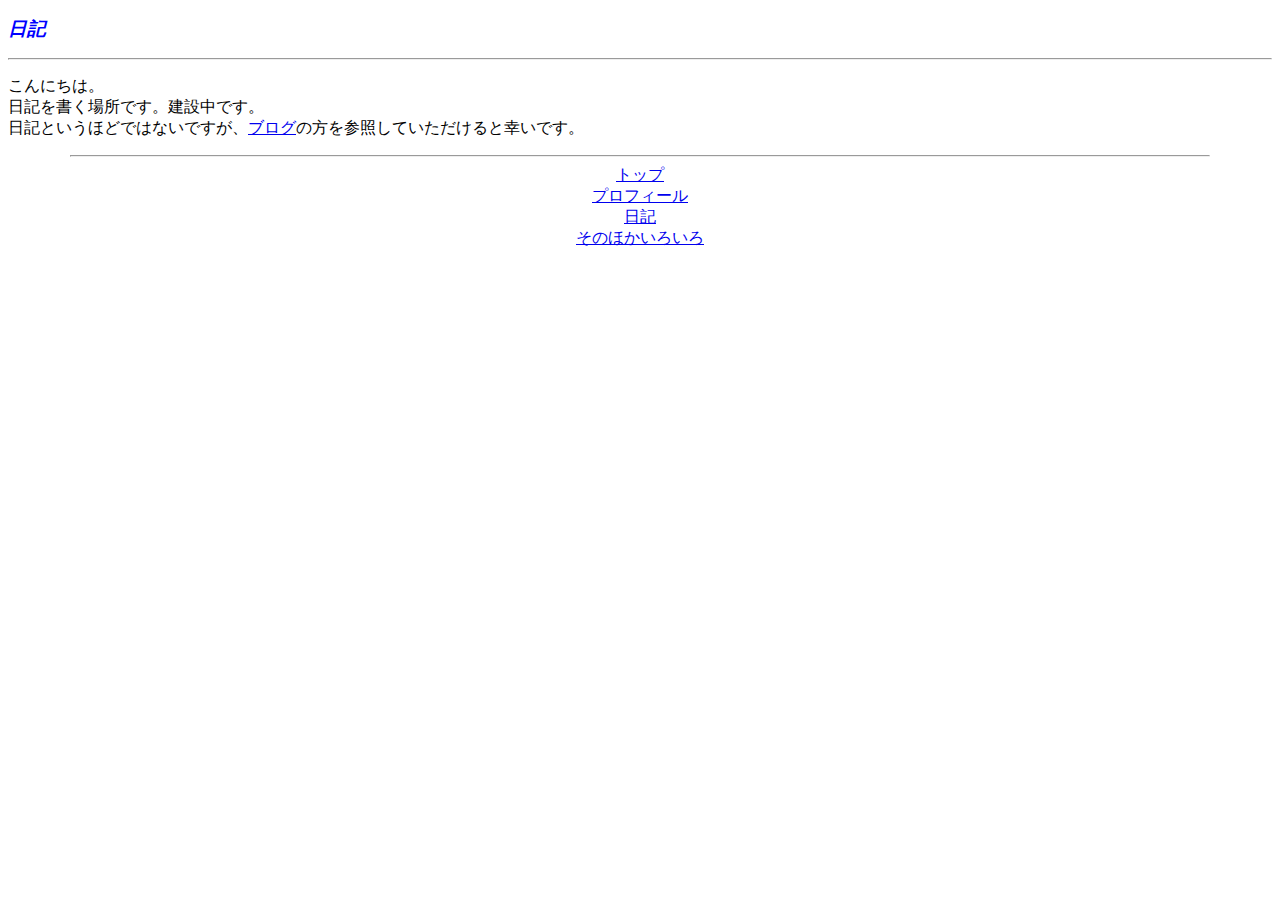
==== blog.html @ 7700b244 "2gatu12nichi no" ====
<!DOCTYPE html>
<html>

<head>
<meta http-equiv="Content-Type" content="text/html; charset=UTF-8" />
<link rel="stylesheet" type="text/css" href="toshiura.css">
    <title>歳浦市のホームページ</title>
    
    
  <body>
<p><span style="color: #0000ff; font-size: 14pt;"><em><strong>日記</strong></em></span></p>
<hr />
<p></p>
<p>こんにちは。<br>
日記を書く場所です。建設中です。<br>
日記というほどではないですが、<a href="http://cultte.hatenablog.com">ブログ</a>の方を参照していただけると幸いです。<br></p>
    
    
<p></p>
<div id="footer">
			<Hr Width="90%">
			<a href="index.html">トップ</a><br>
			<a href="prof.html">プロフィール</a><br>
			<a href="blog.html">日記</a><br>
			<a href="sonota.html">そのほかいろいろ</a><br>
		</div>
</body>

</html>
---- toshiura.css ----
#footer {

    width: 100%;
    height: 100px;
    text-align: center;
}
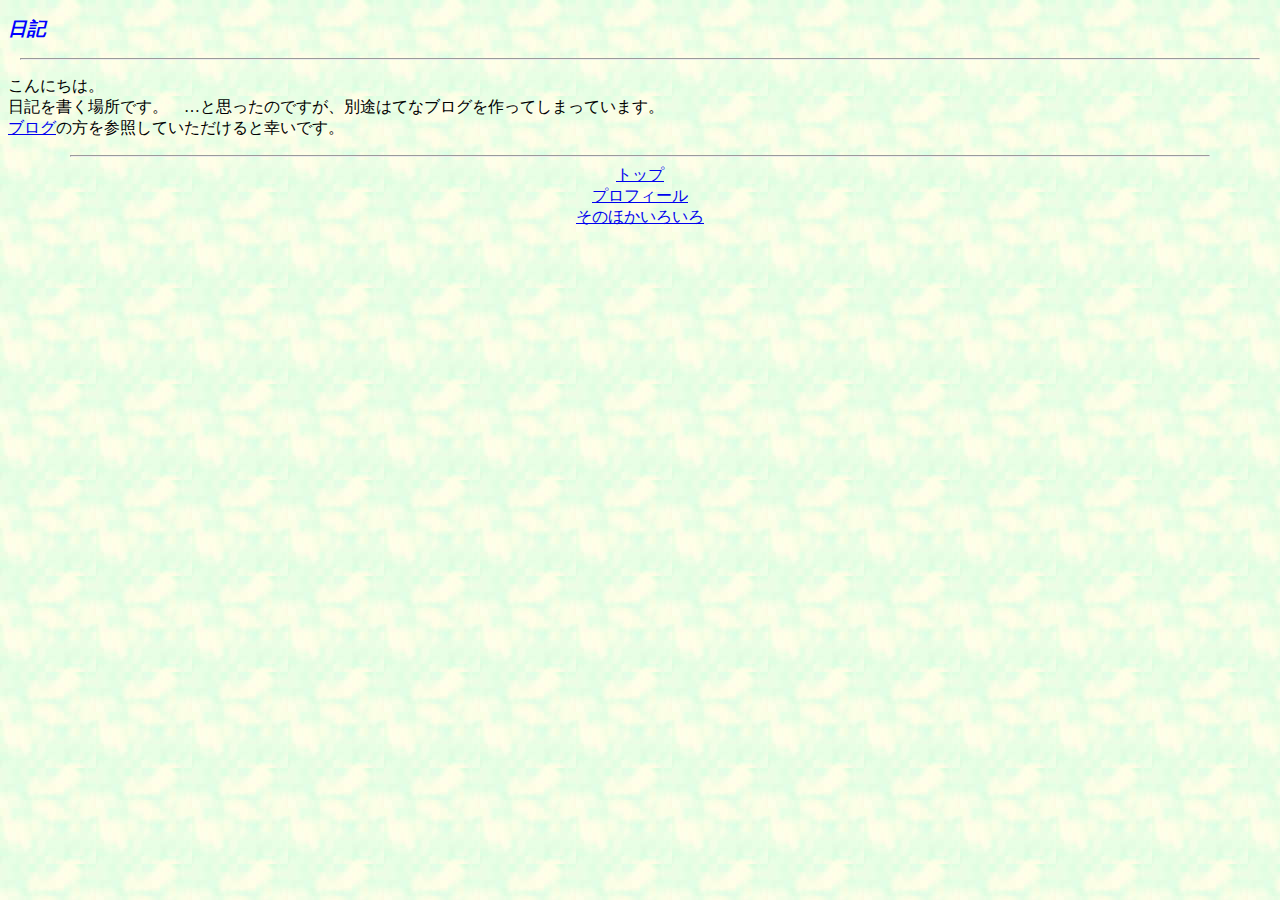
==== commit a5d4e44c: "壁紙を追加し、体裁を整えた。" ====
--- a/blog.html
+++ b/blog.html
@@ -1,29 +1,24 @@
 <!DOCTYPE html>
 <html>
-
 <head>
 <meta http-equiv="Content-Type" content="text/html; charset=UTF-8" />
 <link rel="stylesheet" type="text/css" href="toshiura.css">
-    <title>歳浦市のホームページ</title>
-    
-    
-  <body>
+<title>日記　｜cultteのホームページ</title>
+</head>
+
+<body class="kabegami">
 <p><span style="color: #0000ff; font-size: 14pt;"><em><strong>日記</strong></em></span></p>
-<hr />
-<p></p>
+<hr Width="98%">
 <p>こんにちは。<br>
-日記を書く場所です。建設中です。<br>
-日記というほどではないですが、<a href="http://cultte.hatenablog.com">ブログ</a>の方を参照していただけると幸いです。<br></p>
-    
-    
-<p></p>
+日記を書く場所です。　…と思ったのですが、別途はてなブログを作ってしまっています。<br>
+<a href="http://cultte.hatenablog.com">ブログ</a>の方を参照していただけると幸いです。<br>
+</p>
+        
 <div id="footer">
-			<Hr Width="90%">
-			<a href="index.html">トップ</a><br>
-			<a href="prof.html">プロフィール</a><br>
-			<a href="blog.html">日記</a><br>
-			<a href="sonota.html">そのほかいろいろ</a><br>
-		</div>
+	<Hr Width="90%">
+	<a href="index.html">トップ</a><br>
+	<a href="prof.html">プロフィール</a><br>
+	<a href="sonota.html">そのほかいろいろ</a><br>
+</div>
 </body>
-
 </html>--- a/toshiura.css
+++ b/toshiura.css
@@ -3,4 +3,9 @@
     width: 100%;
     height: 100px;
     text-align: center;
+}
+
+/* body{ background-image: url(b121.jpg);} */
+.kabegami{
+    background-image: url(b121.jpg);
 }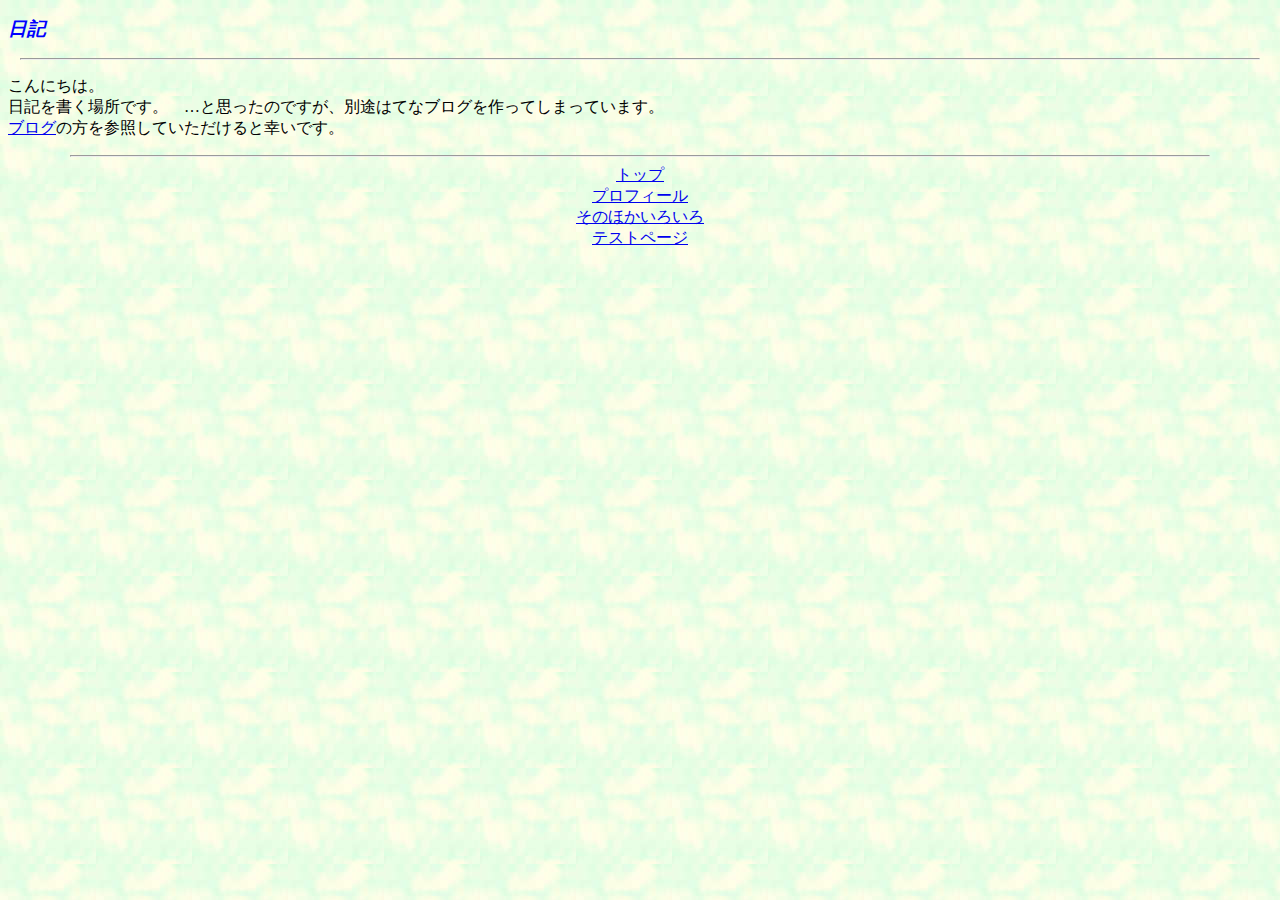
==== commit 4e42d455: "20241104のコミット" ====
--- a/blog.html
+++ b/blog.html
@@ -19,6 +19,7 @@
 	<a href="index.html">トップ</a><br>
 	<a href="prof.html">プロフィール</a><br>
 	<a href="sonota.html">そのほかいろいろ</a><br>
+	<a href="3dtest.html">テストページ</a><br>
 </div>
 </body>
 </html>--- a/toshiura.css
+++ b/toshiura.css
@@ -1,5 +1,4 @@
 #footer {
-
     width: 100%;
     height: 100px;
     text-align: center;
